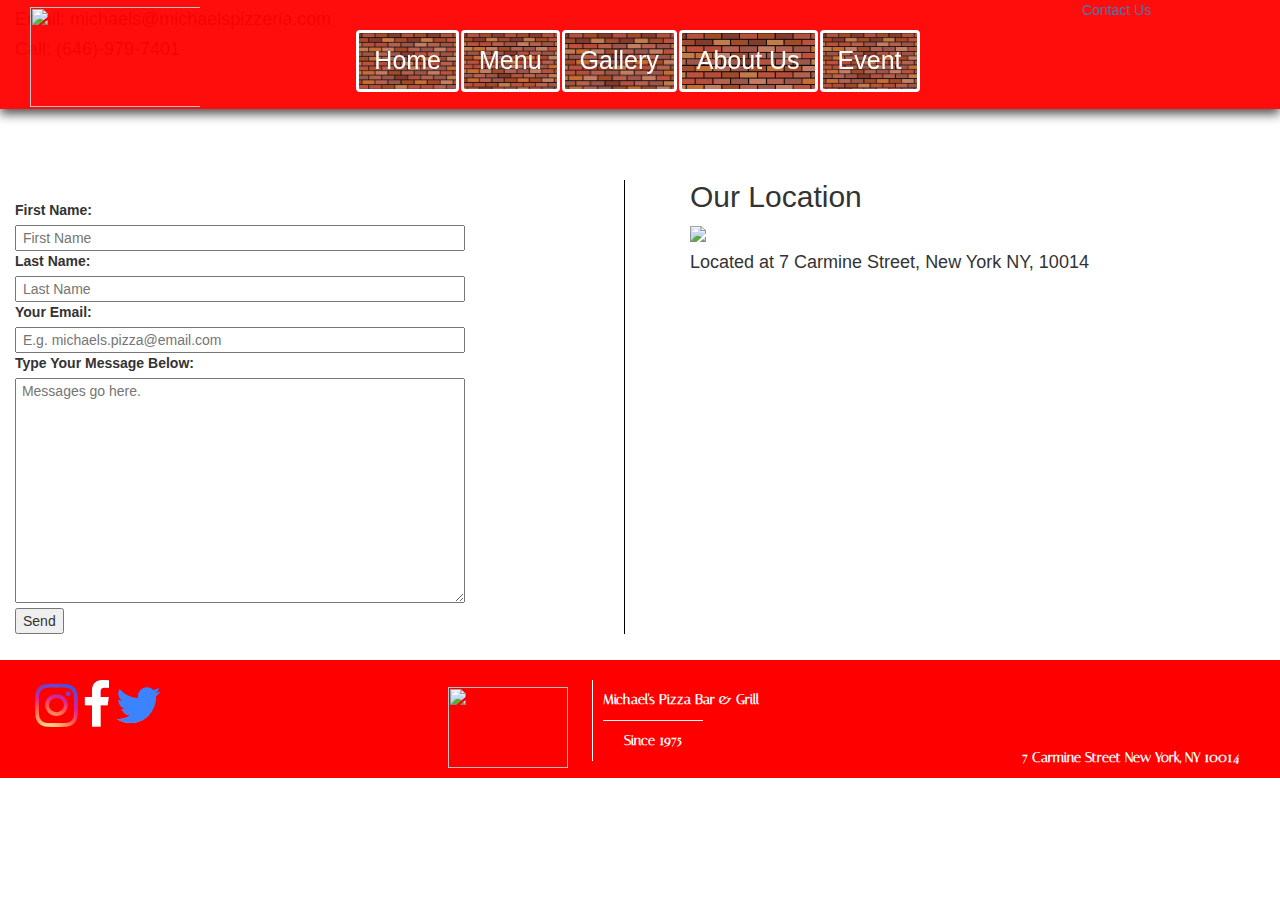
==== JavascriptCapstone/contacts.html @ f305bf3a "Add files via upload" ====
<!DOCTYPE html>
<html>
    <head>
        <title>Contacts </title>
        <script src="https://code.jquery.com/jquery.min.js"></script>
<link href="https://maxcdn.bootstrapcdn.com/bootstrap/3.3.6/css/bootstrap.min.css" rel="stylesheet" type="text/css" />
<script src="https://maxcdn.bootstrapcdn.com/bootstrap/3.3.6/js/bootstrap.min.js"></script>

        <link rel="icon" href="https://encrypted-tbn2.gstatic.com/images?q=tbn:ANd9GcRy1xmDwj6VRJ3qU9TYQTqFPNGssaoDdkIeqGuYCx-MDxmvaYgCTQ" type="text/css" />
        <link rel="stylesheet" href="styles.css" type="text/css" />
        <script src="https://code.jquery.com/jquery-2.1.4.js"></script>
        <script type="text/javascript" src="script.js"></script>
        <link href="https://fonts.googleapis.com/css?family=Italiana" rel="stylesheet">
        <link href="https://cdnjs.cloudflare.com/ajax/libs/font-awesome/4.7.0/css/font-awesome.css" rel="stylesheet" />
    </head>
    <body>
       <div class = "row"  id = "banner">
          <div class = "col-md-2">
            <img style="height:100px; width:200px" class = "col-md-2" id = "logo" src = "http://static1.squarespace.com/static/50230bbd84ae28a62a536a29/t/522e8eece4b048babe08ffde/1412192567146/?format=750w">
          </div>
          <div id = "hpnavbar" id= "homenav" class = "col-md-8">
          <ul class="nav nav-pills navColor" >
            <li id = "hphomenav"><a href="index.html">Home</a></li>
            <li ><a href="Menu.html">Menu</a></li>
            <li><a href="Gallery.html">Gallery</a></li>
            <li><a href="about.html">About Us</a></li>
            <li><a href="event.html">Event</a></li>
            
            </ul>
         </div> 
              <div id = "toContacts" class = "col-md-2 col-sm-2">
                <a id = "toContactLink"  href = "contacts.html" style = "display:block"> Contact Us </a>
              </div>

        </div>
        
     <div class= "col-xs-6" id = "contactborder">   
       <div>    
        <h4 class= "contact"> 
            Email: michaels@michaelspizzeria.com     
        </h4>
         
        <h4 class= "contact"> 
            Call: (646)-979-7401 
        </h4>
    </div> 
     
     <div class= "form-group" id="contact-form">
         <form  action="https://formspree.io/michaels@michaelspizzeria.com" method="POST">
           <br>  <label for = "name"> First Name: </label> 
               <br>   <input class = "emailing" placeholder= " First Name" >
            <br> <label for = "name"> Last Name: </label>
                <br>  <input class= "emailing" placeholder= " Last Name"> 
            <br>  <label for = "email">Your Email:  </label>
                 <br> <input class = "emailing" name="_replyto" placeholder= " E.g. michaels.pizza@email.com"> 
            
            <br> <label for = "contact">Type Your Message Below: </label> 
                <br> <textarea class ="form input-group-lg" name="Message" rows= "4" placeholder = " Messages go here."></textarea>
                <br>  <input type="submit" value="Send">  
             </form>
         </div>
    </div>
     
    
        <div class= "locate col-xs-6" id = "ourlocation"> 
            <h2 id ="location"> Our Location</h2>
            <img src ="Pics/7CarmineSt-Pizzeria.png "> 
            <h4>Located at 7 Carmine Street, New York NY, 10014</h4>
        </div>
        
          <!-- bottom banner -->
        <div class = "container" id = "bottomContainerBOOM">
          <div class = "row" id = "bottomBanner">
            <div class = "col-md-4">
              <i class="fa fa-instagram" id="insta" aria-hidden="true">
                <!-- link to that guys insta -->
              </i>
              <i class="fa fa-facebook" id="fb" aria-hidden="true">
                <!-- link to that guys insta -->
              </i>
              <i class="fa fa-twitter" id="twitter" aria-hidden="true">
                <!-- link to that guys insta -->
              </i>
            </div>
            
            <div id = "bottomLogo" class = "col-md-2 col-sm-2 col-xs-2">
              <img width = "120" height = "81" id = "logo" src = "http://static1.squarespace.com/static/50230bbd84ae28a62a536a29/t/522e8eece4b048babe08ffde/1412192567146/?format=750w">
            </div>
            
              <div id = "bottomName" class = "col-md-2 col-sm-2 col-xs-2">
                  Michael's Pizza Bar & Grill
                 <div id = "date">
                    Since 1975
                  </div>
              </div>
              <div id = "bottomAddress" class = "col-md-4 col-sm-4 col-xs-4">
                7 Carmine Street New York, NY 10014
              </div>
              
            </div>
          </div> 

         

   
     
     
     
       <link rel="stylesheet" href="https://maxcdn.bootstrapcdn.com/bootstrap/3.3.7/css/bootstrap.min.css" rel="stylesheet" type="text/css">
        <script src="https://maxcdn.bootstrapcdn.com/bootstrap/3.3.7/js/bootstrap.min.js"></script>
    </body>
</html>
---- JavascriptCapstone/styles.css ----
/* bann and logo */
#banner {
    background-color: red;
    height: 109px;
    margin: 0;
    box-shadow: 0 5px 10px #4a4646;
    position: fixed;
    top: 0;
    width: 100%;
    z-index: 1;
    opacity: .95;
}


body {
    overflow-x: hidden;
}

#imgDiv {
    width:100%;
    height: 800px;
    background-image: url("pics/menubg.jpg");
    background-repeat: no-repeat;
    background-size: cover;
    background-attachment: fixed;
}

#hpwordPizza {
    margin-top: 360px;
    text-align: center;
    color: white;
    font-family : 'Italiana' , serif;
    font-weight: bold;
    font-size: 90px;
    text-shadow: 0 5px 10px black;
}


#bottomImgDiv {
    width: 100%;
    height: 850px;
    background-image: url("Pics/pizzabg2.jpg");
    background-repeat: no-repeat;
    background-size: cover;
    background-attachment: fixed;
}

#logo {
    position:absolute;
    margin-top: 7px;
}

#hphomenav {
    margin-left: 0;
}

#hpnavbar {
    left: 10%;
}


#ssDiv {
    border-style: solid;
    margin: 0;
    display: block;
    top: 700px;
    background-color: white;
    width: 100%;
    padding: 0;
    padding-bottom: 0;
    
}

#bottomBanner {
    height: 118px;
    margin: 0;
    bottom: 0%;
    width: 100%;
    background-color: red;
    top: 150px;
    padding: 20px;
}

#bottomContainer {
    width: 100%;
    margin-left: 0;
    margin-right: 0;
    padding: 0;

}

#bottomThing {
    width: 100%;
    margin-left: 0;
    margin-right: 0;
    padding: 0;
    margin-top: 250px;
    
}


#bottomLogo {
    width: 160px;
    height: 81px;
    display: block;
    border-right: solid white 1px;
    float: left;
    
}

#bottomName {
    width: 260px;
    height: 40px;
    padding: 0;
    margin-left: 10px;
    vertical-align: middle;
    line-height: 40px;
    font-weight: bold;
    color: White;
    font-family: 'Italiana', serif;
}

#date {
    width: 100px;
    height: 40px;
    padding: 0;
    vertical-align: middle;
    text-align: center;
    line-height: 40px;
    font-weight: bold;
    color: White;
    font-family: 'Italiana', serif;
    border-top: solid 1px;
    clear: left;
}

#freshDiv {
    border-style: solid;
    text-align: center;
    margin-top: 20px;
    margin-bottom: 20px;
    border-radius: 10px;
    height: 350px;
    vertical-align: middle;
    line-height: 300px;
    font-size: 40px;
    background-image: url("pics/hawaiian.jpg");
    background-repeat: no-repeat;
    background-size: cover;
    font-family: 'Italiana', serif;
}  

#fresh {
    color: white;
    text-shadow:  2px 2px green;
}



#organicDiv {
    border-style: solid;
    text-align: center;
    margin-top: 20px;
    margin-bottom: 20px;
    border-radius: 10px;
    height: 350px;
    vertical-align: middle;
    line-height: 300px;
    font-size: 40px;
    background-image: url("pics/veggies.jpg");
    background-repeat: no-repeat;
    background-size: cover;
    font-family: 'Italiana', serif;
}  

#organic {
    color: white;
    text-shadow:  2px 2px black;
}

#homemadeDiv {
    border-style: solid;
    text-align: center;
    margin-top: 20px;
    margin-bottom: 20px;
    border-radius: 10px;
    height: 350px;
    vertical-align: middle;
    line-height: 300px;
    font-size: 40px;
    background-image: url("pics/sausage.jpg");
    background-repeat: no-repeat;
    background-size: cover;
    font-family: 'Italiana', serif;
}  

#homemade {
    color: white;
    text-shadow:  2px 2px red;
}

#ovenBakedDiv {
    border-style: solid;
    text-align: center;
    margin-top: 20px;
    margin-bottom: 20px;
    border-radius: 10px;
    height: 350px;
    vertical-align: middle;
    line-height: 300px;
    font-size: 40px;
    background-image: url("pics/ovenbaked.jpg");
    background-repeat: no-repeat;
    background-size: cover;
    font-family: 'Italiana', serif;
}
#ovenBaked {
    color: white;
    text-shadow:  2px 2px Blue;
}

#bottom3 {
    vertical-align: middle;
    text-align: center;
    
}

.quote{
    text-align: center;
    font-size: 25px;
    font-family: 'Italiana', serif;
    font-style: italic;
    font-weight: bold;
}


.descr{
    margin: 30px 30px;
    margin-left: 70px ;
    margin-right: 90px ;
    font-size: 170%;
    font-family: 'Italiana', serif;
    font-weight: bold;
    border: 2px solid blue ;
    padding: 25px;
    box-shadow: 0 3px 10px #4a4646;
}

.aboutPics{
    display: block;
    margin: auto;
    width: 40%;
    border-style: solid;
    border-width: 4px;
    border-color: blue;
    box-shadow: 0 5px 10px #4a4646 ;
}

.pizzeria {
    text-align: center;
    font-family: "Times New Roman" ;

}

.aboutPage{
    text-align: center;
    font-family: "Times New Roman";
}


li{
    font-size:25px ;
    margin-left: 350px;
    display: block;
}

#sellOutDiv{
    position: relative;
    left: 3%;
}

.contacting {
    width: 300px;
    height: 200px;
}


.emailing{
    width: 450px;
}

#eventMessage {
    width: 450px;
}

.input-group-lg{
    width: 450px;
    height: 225px;
}


.nav>li>a:focus, .nav>li>a:hover {
    color: red;
    
}  

#ourlocation {
    padding-left: 50px;
    margin-top: 160px;
}

#bottomAddress {
    width: 260px;
    height: 40px;
    padding: 0;
    text-align: center;
    vertical-align: middle;
    line-height: 40px;
    font-weight: bold;
    color: White;
    font-family: 'Italiana', serif;
    top: 74%;
    float: right;
}


#insta {
  background: radial-gradient(circle at 30% 107%, #fdf497 0%, #fdf497 5%, #fd5949 45%, #d6249f 60%, #285AEB 90%);
  -webkit-background-clip: text;
  -webkit-text-fill-color: transparent;
  
  font-size: 50px;
  
}

#fb {
  background: radial-gradient(circle at 30% 107%, #fdf497 0%, #fdf497 5%, #fd5949 45%, #d6249f 60%, #285AEB 90%);
  -webkit-background-clip: text;
  -webkit-text-fill-color: white;
  
  font-size: 50px;
  
}

#twitter {
  background: radial-gradient(circle at 30% 107%, #fdf497 0%, #fdf497 5%, #fd5949 45%, #d6249f 60%, #285AEB 90%);
  -webkit-background-clip: text;
  -webkit-text-fill-color: #3c84ff;
  
  font-size: 50px;
  
}


#eventForm {
    margin-left: 40px;
    width: 50%;
    height: 410px;
    border-right: solid 1px pink;
    margin-top: 100px;
    margin-bottom: 60px;

}


#eventChoices {
    float: right;
    margin-right: 80px;
}

.eventText {
    font-family: 'Italiana', serif;
    font-size: 15px;
    font-weight: bold;
}

#store{
    height:450px ;
    margin-bottom: 30px;
}

.form-group{
    margin-top: 120px;
    border-right: 1px solid black;
}

#bottomContainerBOOM{
    width: 100%;
    padding: 0;
    position: absolute;
    bottom: 0;
    top: 660px;
}

#about {
    margin-top: 150px;
    position: relative;
}

.celName{
    font-family: Arial Black, Georgia,  sans-serif;
    font-size: 200%;
    text-align: center;
}

#menuMainPic {
    background-image: url("pics/menubg.jpg");
    background-repeat: no-repeat;
    background-size: cover;
    background-attachment: fixed;
    height: 450px;
    padding-right: 0;
}

#menuEverything {
    margin: auto;
    padding: 0;
    width: 100%;
}

#menuMainPicDiv {
    margin-top: 110px;
}

#menu {
    text-align: center;
    font-family: 'Italiana', serif;
    font-size: 60px;
    font-weight: bold;
}

#menuPizza {
    text-align: center;
    font-family: 'Italiana', serif;
    font-size: 40px;
    font-weight: bold;
}

#pizzaPic{
    width: 50%;
}

#menuPizzaPic {
    clear: right;
}

.InfoRight {
    text-align: center;
    font-family: 'Italiana', serif;
    font-size: 25px;
    font-weight: bold;
    width: 15%;
    float: right;
    right: 70%;
}

.InfoLeft {
    text-align: center;
    font-family: 'Italiana', serif;
    font-size: 25px;
    font-weight: bold;
    width: 15%;
    float: left;
    left: 70%;
}

#InfoPizza {
    text-align: center;
    font-family: 'Italiana', serif;
    font-size: 25px;
    font-weight: bold;
    width: 15%;
    float: right;
    right: 25%;
    position: relative;
}

#Entrees {
    clear: left;
    text-align: center;
    font-family: 'Italiana', serif;
    font-size: 40px;
    font-weight: bold;
}

#meatballPic {
    width: 450px;
}

#ravioli {
    float: right;
}

#ravioliPic {
    float: right;
    width: 451px;
    height: 254px;
}

#chickenParm {
    clear: right;
}

#chickenParmPic {
    width: 451px;
    height: 313px;
}

#eggplantParmPic {
    float: right;
    width: 451px;
}

#chickenAlfredoPic {
    float: left;
    width: 451px;
    height: 313px;
}

#Sides {
    clear: left;
    text-align: center;
    font-family: 'Italiana', serif;
    font-size: 40px;
    font-weight: bold;
}

#houseSaladPic {
    float: left;
    width: 451px;
    height: 313px;
}

#chickenSaladPic {
    float: right;
    width: 451px;
    height: 313px;
}

#garlicKnotsPic {
    float: left;
    width: 451px;
    height: 313px;
}

#wingsPic {
    float: right;
    width: 451px;
    height: 313px;
}

#ballsPic {
    float: left;
    width: 451px;
    height: 313px;    
}

#Drinks {
    clear: left;
    text-align: center;
    font-family: 'Italiana', serif;
    font-size: 40px;
    font-weight: bold;
}

#Pepsi {
    float: left;
    width: 350px;
    height: 350px;    
}

#dietPepsi {
    width: 320px;
    height: 320px; 
}

#mist {
    width: 350px;
    height: 350px;
}

#sunkist {
    width: 350px;
    height: 350px;
}

#fanta {
    width: 350px;
    height: 350px;
}

#snapple {
    width: 350px;
    height: 350px;
}

#drpepper {
    width: 350px;
    height: 350px;
}

#tea {
    width: 350px;
    height: 350px;
}

#water {
    width: 350px;
    height: 350px;
}

#coffee {
    width: 350px;
    height: 350px;
}

.navColor > li > a{
    -webkit-transition: all 0.45s ease-in-out;
    background-image: url("pics/brick.jpg");
    background-size: 100%;
    color: white;
    border-style: solid;
    text-decoration: none;
    margin-top: 30px;
}


.navColor > .active > a, .nav-pills > .active > a:hover {
    color: orange !important;
}


#partyPic{ 
    height: 600px;
    width: 600px;
    float: left;
    margin-top: 100px;
}
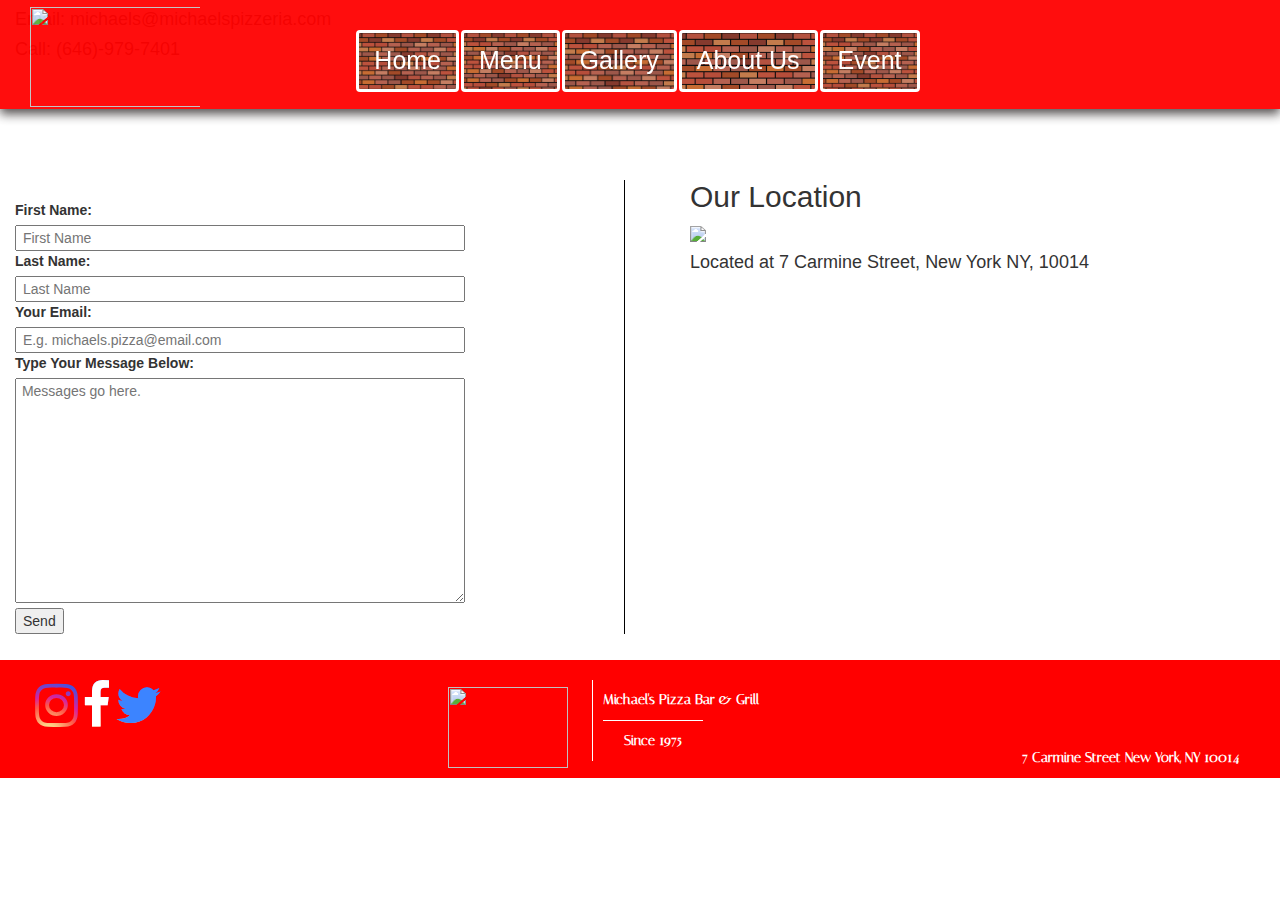
==== commit 520fa0dc: "Update contacts.html" ====
--- a/JavascriptCapstone/contacts.html
+++ b/JavascriptCapstone/contacts.html
@@ -28,10 +28,7 @@
             
             </ul>
          </div> 
-              <div id = "toContacts" class = "col-md-2 col-sm-2">
-                <a id = "toContactLink"  href = "contacts.html" style = "display:block"> Contact Us </a>
-              </div>
-
+            
         </div>
         
      <div class= "col-xs-6" id = "contactborder">   
@@ -109,4 +106,4 @@
        <link rel="stylesheet" href="https://maxcdn.bootstrapcdn.com/bootstrap/3.3.7/css/bootstrap.min.css" rel="stylesheet" type="text/css">
         <script src="https://maxcdn.bootstrapcdn.com/bootstrap/3.3.7/js/bootstrap.min.js"></script>
     </body>
-</html>+</html>
